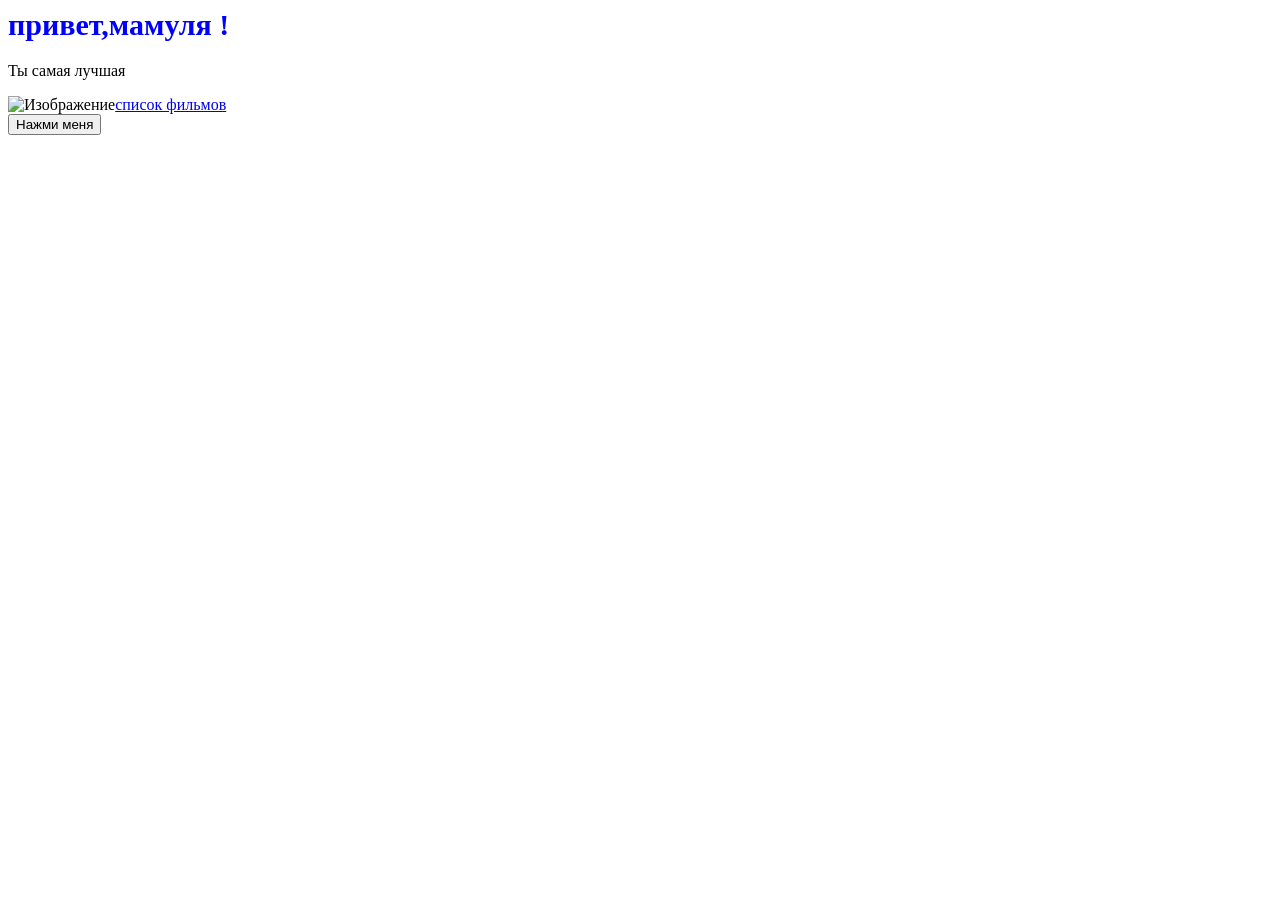
==== index.html @ 4412bbb2 "Add files via upload" ====
<!doctype html>
<html lang="en">
  <head>
    <link rel="stylesheet" href="index.css" />
    <meta charset="UTF-8" />
    <meta name="viewport" content="width=device-width, initial-scale=1.0" />
    <title>practice</title>
  </head>
  <body>
    <h1>привет,мамуля !</h1>
    <p>Ты самая лучшая</p>
    <img
      src="https://encrypted-tbn0.gstatic.com/images?q=tbn:ANd9GcSgVfHORQFLyUf_rNove-xUmxIskDeMJ63REz_YIMQ6S0vCyQdkBvJos4igKspvCgpqnpy8h0xM--1uckzZIxDgyoHy37-MowkF-YzvVx8&s=10"
      alt="Изображение"
      width="600"
   <div><a href="movies.html">список фильмов</a>
</div>
    <div>
      <button>Нажми меня</button>
    </div>
    
    <div class="output"></div>

    <script src="index.js"></script>
  </body>
</html>
---- index.css ----
h1{
  font-size: 30px;
  color: blue;
  margin-top:00px;
  font-family: 'Times New Roman', Times, serif;
}
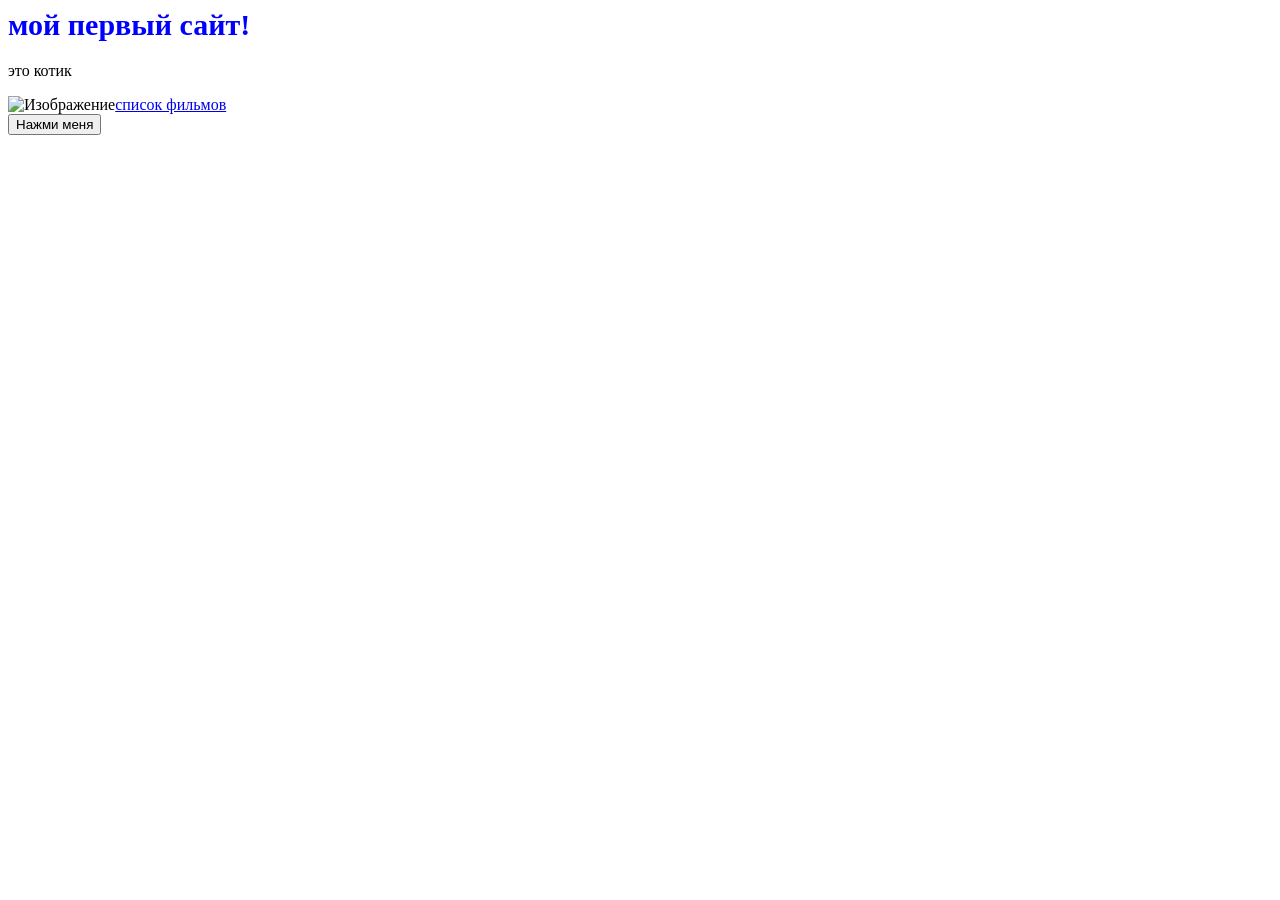
==== commit b6dba24c: "Update content and title in index.html" ====
--- a/index.html
+++ b/index.html
@@ -7,8 +7,8 @@
     <title>practice</title>
   </head>
   <body>
-    <h1>привет,мамуля !</h1>
-    <p>Ты самая лучшая</p>
+    <h1>мой первый сайт!</h1>
+    <p>это котик</p>
     <img
       src="https://encrypted-tbn0.gstatic.com/images?q=tbn:ANd9GcSgVfHORQFLyUf_rNove-xUmxIskDeMJ63REz_YIMQ6S0vCyQdkBvJos4igKspvCgpqnpy8h0xM--1uckzZIxDgyoHy37-MowkF-YzvVx8&s=10"
       alt="Изображение"
